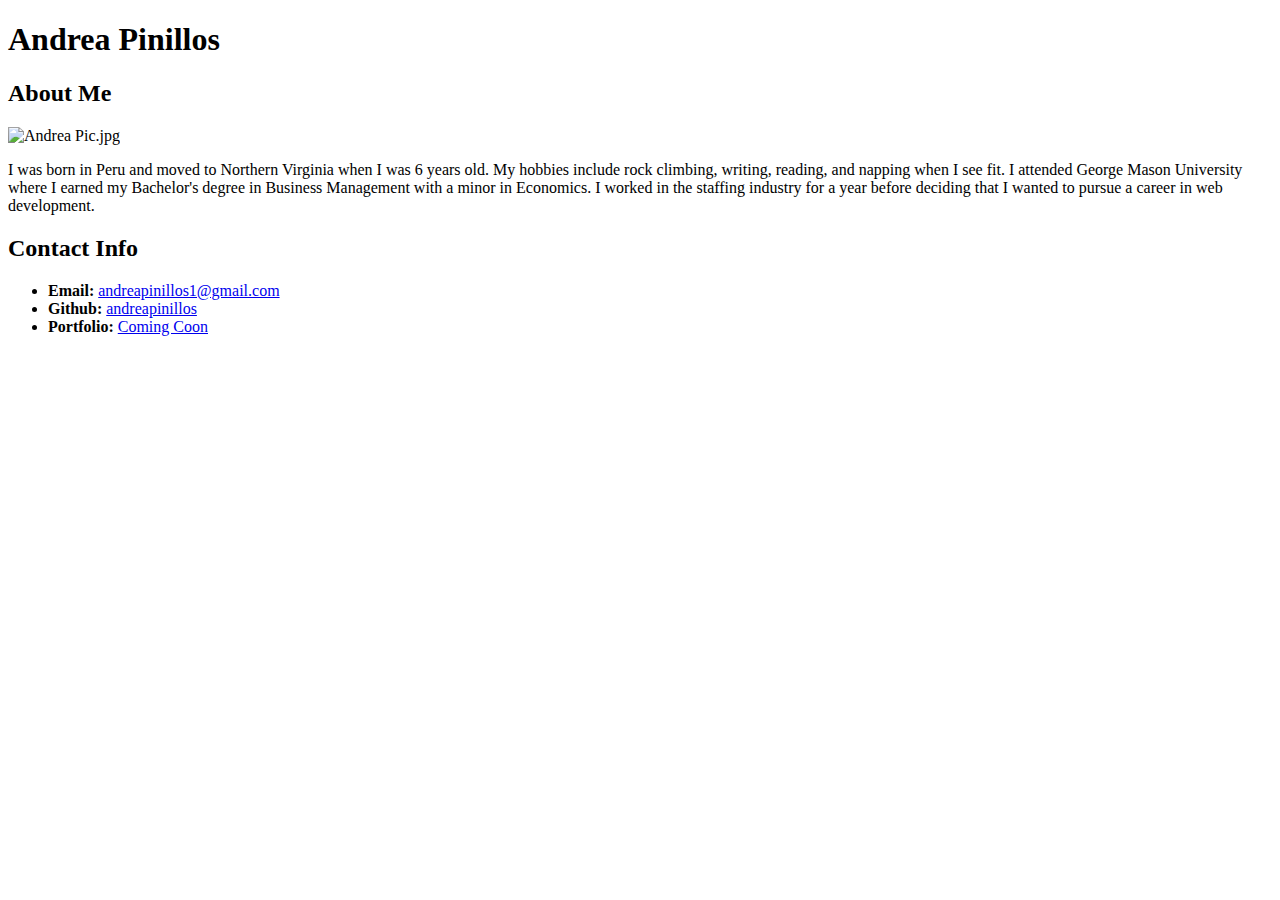
==== index.html @ fc9296a5 "Update index.html" ====
<!DOCTYPE html>
<html lang="en-us">

<head>
  <meta charset="UTF-8">
  <title>Andrea's Portfolio</title>

  <link rel="stylesheet" type="text/css" href="css/bio.css">
</head>

<body>
  <header>
    <h1>Andrea Pinillos</h1>
  </header>

  <div class="container">

    <section id="About Me">

      <h2>About Me</h2>

      <img id="bio-image" src="Andrea Pic.jpg" alt="Andrea Pic.jpg">

      <p>I was born in Peru and moved to Northern Virginia when I was 6 years old. My hobbies include rock climbing, writing, reading, and napping when I see fit. I attended George Mason University where I earned my Bachelor's degree in Business Management with a minor in Economics. I worked in the staffing industry for a year before deciding that I wanted to pursue a career in web development.</p>
    </section>

    <section id="contact-info">
      <h2>Contact Info</h2>
      <ul>
        <li><strong>Email:</strong> <a href="mailto:andreapinillos1@gmail.com">andreapinillos1@gmail.com</a></li>
        <li><strong>Github:</strong> <a href="https://github.com/andreapinillos/">andreapinillos</a></li>
        <li><strong>Portfolio:</strong> <a href="https://github.com/andreapinillos/Basic_Portfolio">Coming Coon </a></li>
      </ul>
    </section>
  </div>

</body>

</html>
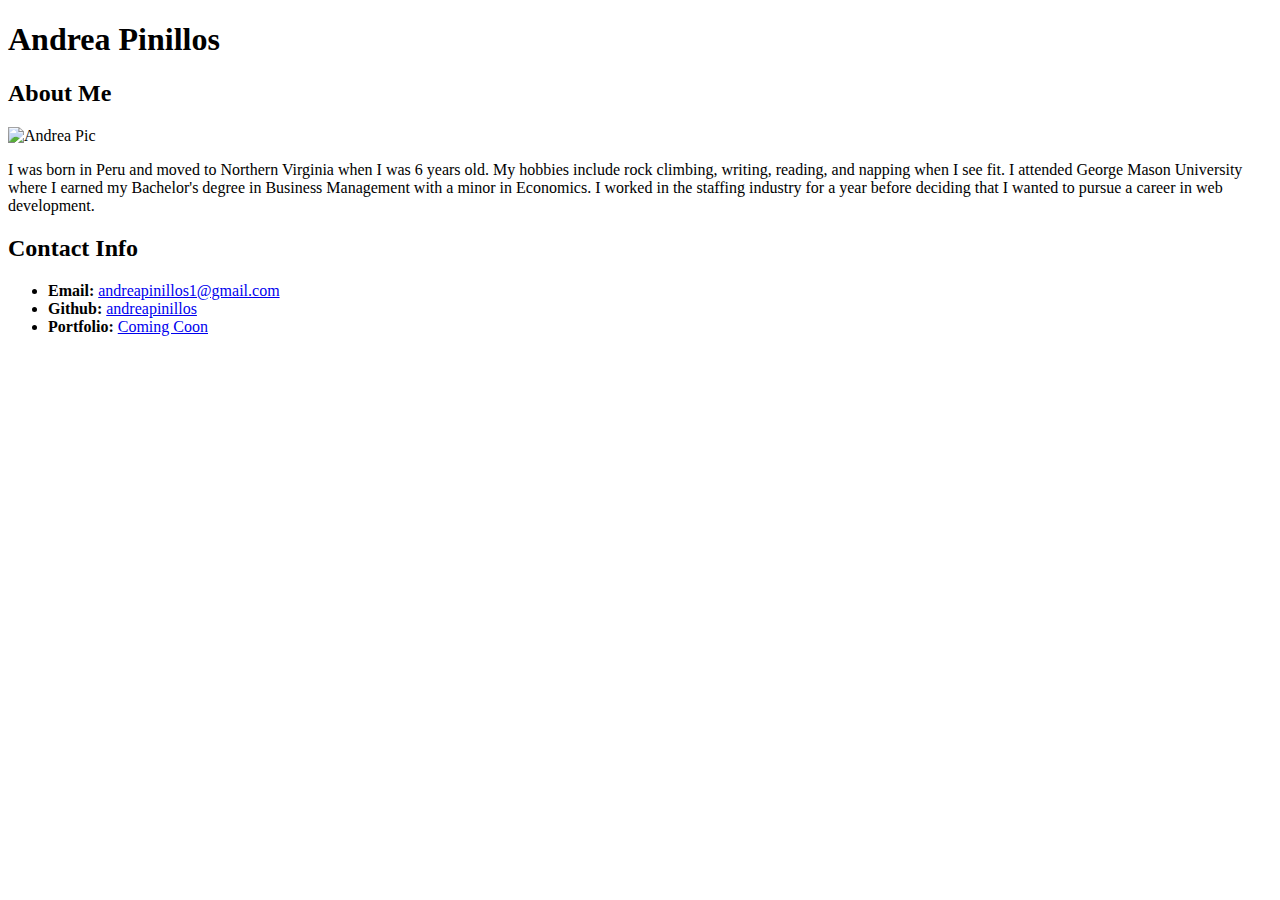
==== commit 2fefae89: "Update index.html" ====
--- a/index.html
+++ b/index.html
@@ -19,7 +19,7 @@
 
       <h2>About Me</h2>
 
-      <img id="bio-image" src="Andrea Pic.jpg" alt="Andrea Pic.jpg">
+      <img id="bio-image" src="https://media.licdn.com/mpr/mpr/shrinknp_200_200/AAEAAQAAAAAAAAmCAAAAJDdjMDczYWM5LTFjZmMtNGI1Yy04ZjFjLTc5NzAzYWExMzI4Ng.jpg" alt="Andrea Pic">
 
       <p>I was born in Peru and moved to Northern Virginia when I was 6 years old. My hobbies include rock climbing, writing, reading, and napping when I see fit. I attended George Mason University where I earned my Bachelor's degree in Business Management with a minor in Economics. I worked in the staffing industry for a year before deciding that I wanted to pursue a career in web development.</p>
     </section>
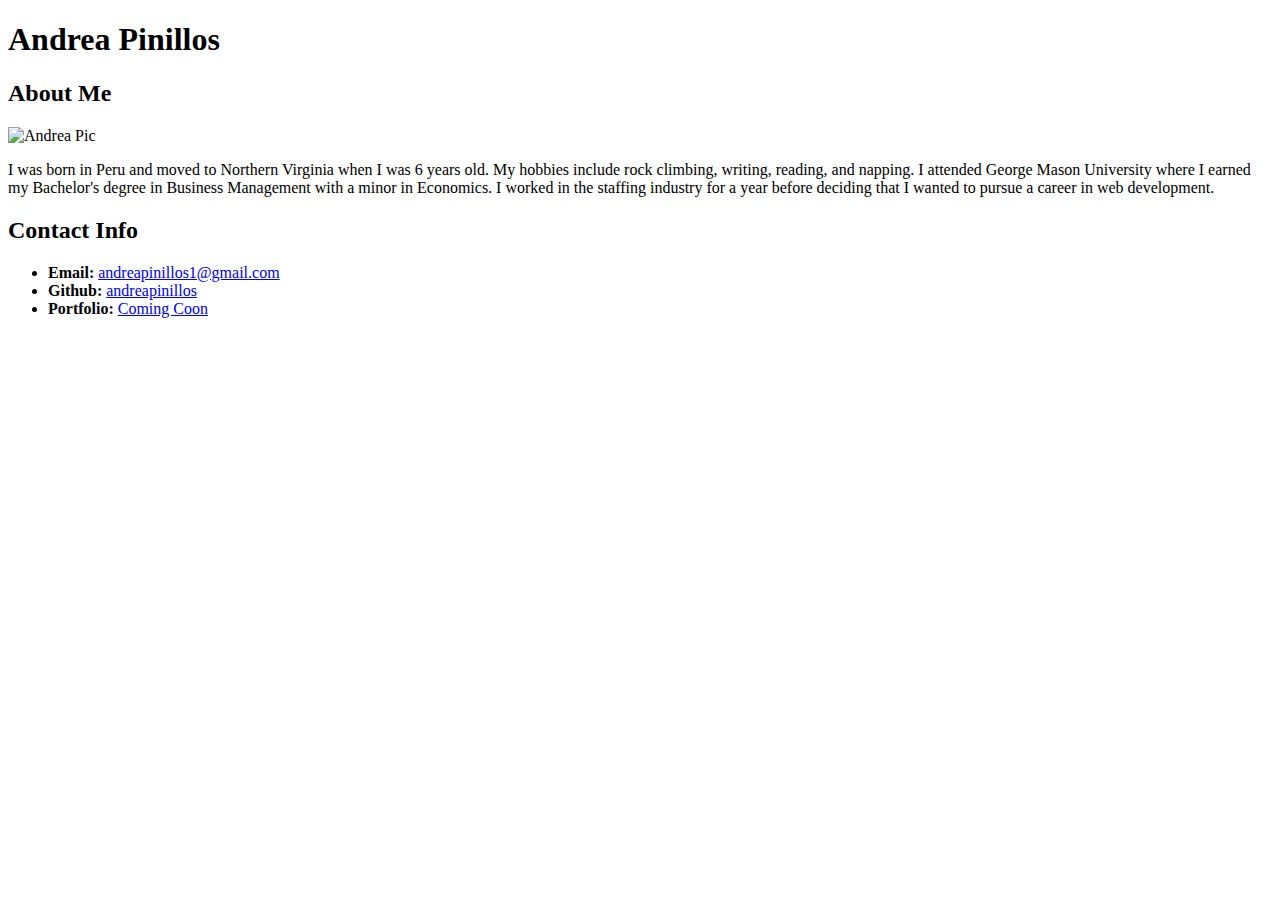
==== commit 1f7c7cf6: "Update index.html" ====
--- a/index.html
+++ b/index.html
@@ -21,7 +21,7 @@
 
       <img id="bio-image" src="https://media.licdn.com/mpr/mpr/shrinknp_200_200/AAEAAQAAAAAAAAmCAAAAJDdjMDczYWM5LTFjZmMtNGI1Yy04ZjFjLTc5NzAzYWExMzI4Ng.jpg" alt="Andrea Pic">
 
-      <p>I was born in Peru and moved to Northern Virginia when I was 6 years old. My hobbies include rock climbing, writing, reading, and napping when I see fit. I attended George Mason University where I earned my Bachelor's degree in Business Management with a minor in Economics. I worked in the staffing industry for a year before deciding that I wanted to pursue a career in web development.</p>
+      <p>I was born in Peru and moved to Northern Virginia when I was 6 years old. My hobbies include rock climbing, writing, reading, and napping. I attended George Mason University where I earned my Bachelor's degree in Business Management with a minor in Economics. I worked in the staffing industry for a year before deciding that I wanted to pursue a career in web development.</p>
     </section>
 
     <section id="contact-info">
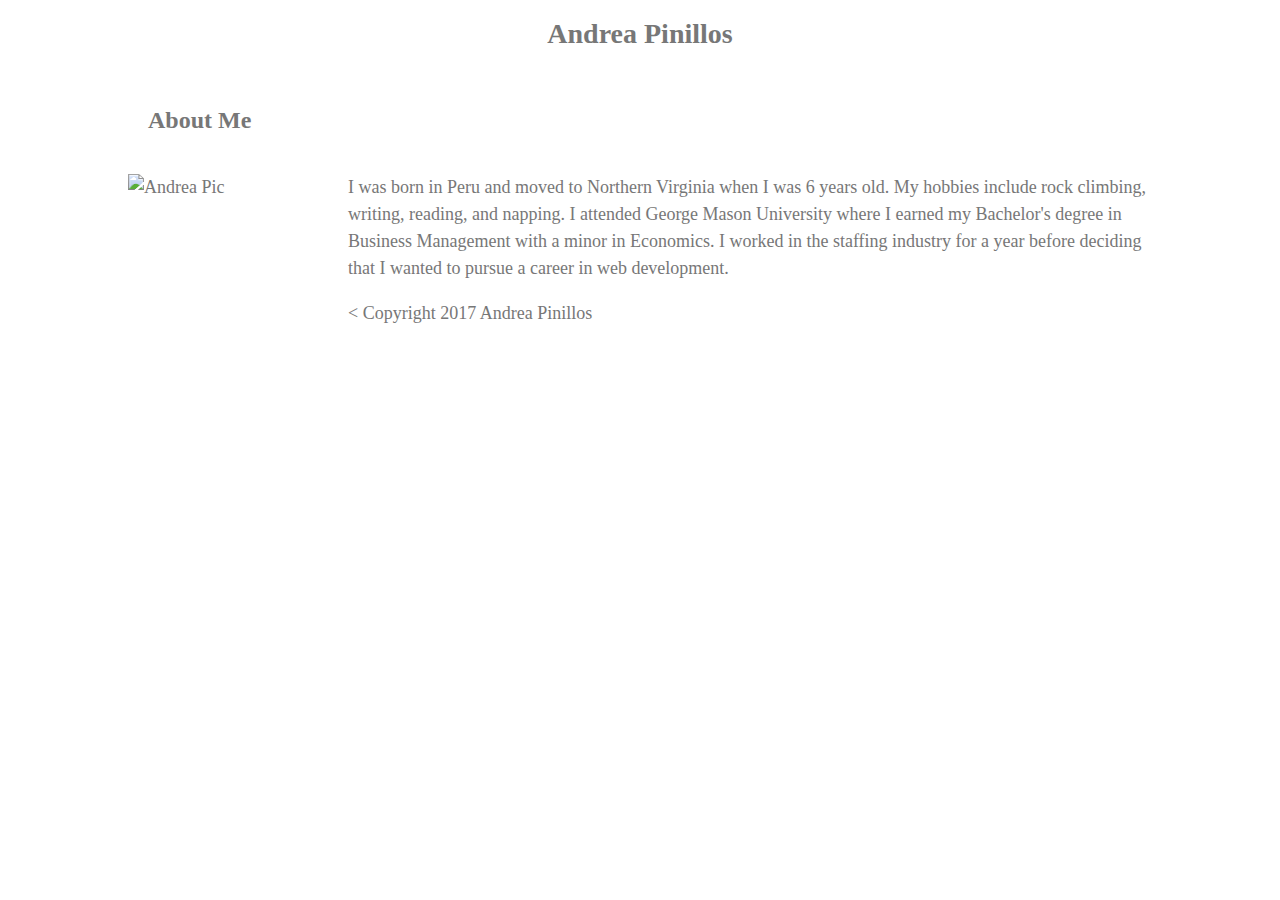
==== commit ff1a1b86: "Update index.html" ====
--- a/index.html
+++ b/index.html
@@ -5,7 +5,7 @@
   <meta charset="UTF-8">
   <title>Andrea's Portfolio</title>
 
-  <link rel="stylesheet" type="text/css" href="css/bio.css">
+  <link rel="stylesheet" type="text/css" href="assets/css/style.css">
 </head>
 
 <body>
@@ -23,15 +23,9 @@
 
       <p>I was born in Peru and moved to Northern Virginia when I was 6 years old. My hobbies include rock climbing, writing, reading, and napping. I attended George Mason University where I earned my Bachelor's degree in Business Management with a minor in Economics. I worked in the staffing industry for a year before deciding that I wanted to pursue a career in web development.</p>
     </section>
-
-    <section id="contact-info">
-      <h2>Contact Info</h2>
-      <ul>
-        <li><strong>Email:</strong> <a href="mailto:andreapinillos1@gmail.com">andreapinillos1@gmail.com</a></li>
-        <li><strong>Github:</strong> <a href="https://github.com/andreapinillos/">andreapinillos</a></li>
-        <li><strong>Portfolio:</strong> <a href="https://github.com/andreapinillos/Basic_Portfolio">Coming Coon </a></li>
-      </ul>
-    </section>
+  <footer>
+    &lt; Copyright 2017 Andrea Pinillos
+  </footer>
   </div>
 
 </body>
--- a/assets/css/style.css
+++ b/assets/css/style.css
@@ -0,0 +1,62 @@
+body {
+  padding: 0;
+  margin: 0;
+  font: 'Arial', 'Helvetica Neue', Helvetica, sans-serif;
+  font-size: 18px;
+  line-height: 150%;
+  color: #777777;
+  background-image: url("http://img.freepik.com/free-photo/white-wall_1194-5956.jpg?size=338&ext=jpg");
+}
+
+header {
+  background: #ffffff;
+  border-color: #cccccc;
+  font-family: 'Georgia', Times, Times New Roman, serif;
+}
+
+h1 {
+  padding: 20px 0;
+  margin: 0;
+  margin-bottom: 20px;
+  font-size: 28px;
+  color: #777777;
+  text-align: center;
+  background: #ffffff;
+  border-color: #cccccc;
+}
+
+h2 {
+  font-size: 24px;
+  font-color: #4aaaa5;
+  padding: 20px;
+
+}
+
+a {
+  color: #d21034;
+}
+
+.container {
+  width: 1024px;
+  margin: 0 auto;
+}
+
+#main-bio,
+#contact-info,
+#bio-image {
+  float: left;
+}
+
+#main-bio {
+  width: 70%;
+}
+
+#contact-info {
+  width: 30%;
+}
+
+#bio-image {
+  width: 200px;
+  height: 200px;
+  margin-right: 20px;
+}
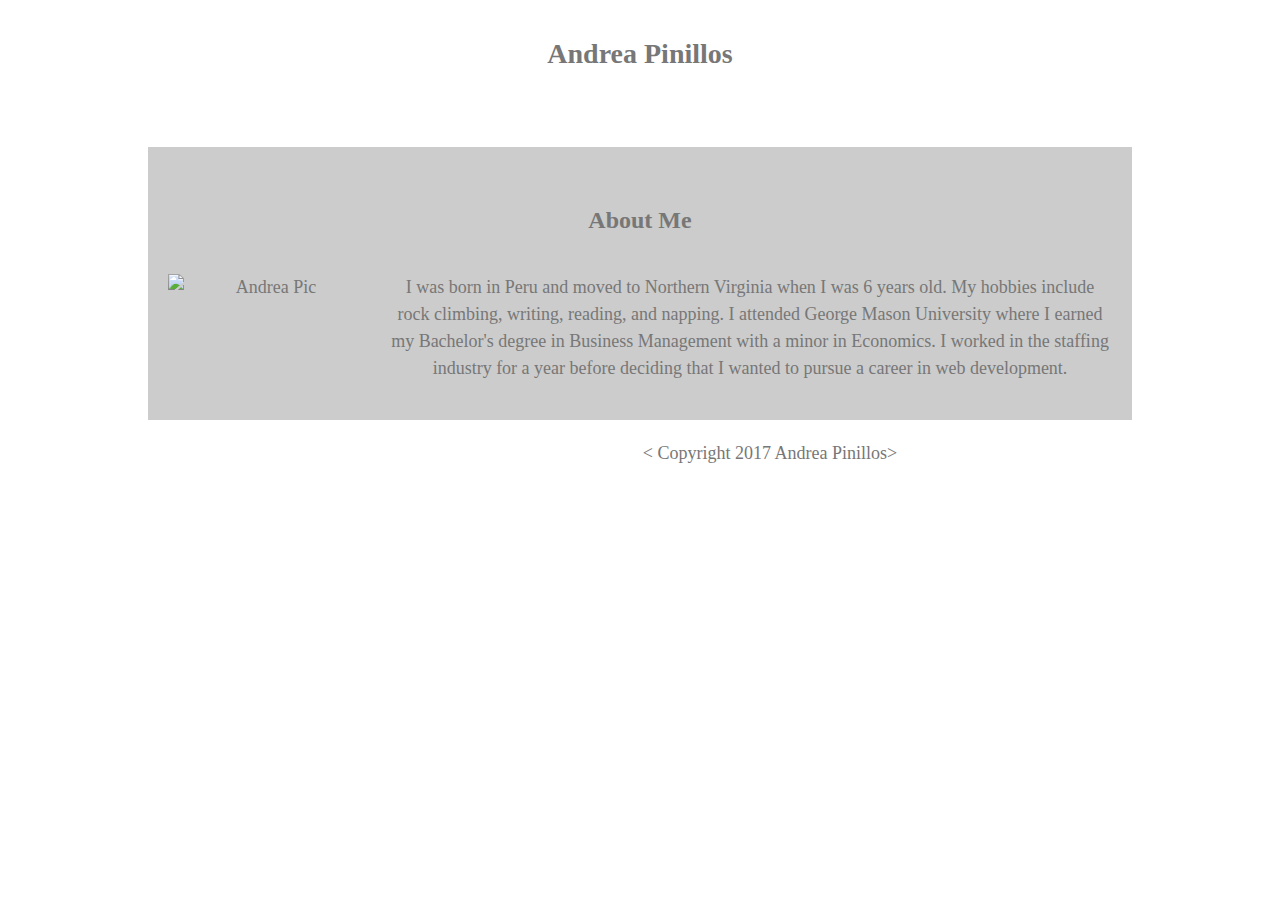
==== commit 5c35538f: "Update index.html" ====
--- a/index.html
+++ b/index.html
@@ -24,7 +24,7 @@
       <p>I was born in Peru and moved to Northern Virginia when I was 6 years old. My hobbies include rock climbing, writing, reading, and napping. I attended George Mason University where I earned my Bachelor's degree in Business Management with a minor in Economics. I worked in the staffing industry for a year before deciding that I wanted to pursue a career in web development.</p>
     </section>
   <footer>
-    &lt; Copyright 2017 Andrea Pinillos
+    &lt; Copyright 2017 Andrea Pinillos&gt; 
   </footer>
   </div>
 
--- a/assets/css/style.css
+++ b/assets/css/style.css
@@ -1,3 +1,16 @@
+/*
+
+Each of these CSS elements is associated with an HTML Element, Class, or ID.
+Flip between this CSS file and the HTML to see how things line up.
+Experiment with deleting lines of code from the CSS to see how it affects the webpage when you refresh in the browser.
+
+*/
+
+* {
+  box-sizing: border-box;
+  text-align: center;
+}
+
 body {
   padding: 0;
   margin: 0;
@@ -9,6 +22,8 @@
 }
 
 header {
+  padding: 20px;
+  margin-bottom: 20px;
   background: #ffffff;
   border-color: #cccccc;
   font-family: 'Georgia', Times, Times New Roman, serif;
@@ -36,6 +51,56 @@
   color: #d21034;
 }
 
+section {
+  padding: 20px;
+  margin: 20px;
+  background: #ccc;
+  margin-bottom: 20px;
+}
+#Top-left {
+  background-color: #666;
+  padding: 30px;
+  width: 33.3%;
+  float: left;
+}
+#Top-right {
+  float: right;
+  background-color: #888;
+  padding: 30px;
+  width: 33.3%
+
+}
+#Middle-left {
+  float: left;
+  background-color: #666;
+  padding: 30px;
+  width: 33.3%;
+}
+#Middle-right {
+  clear: right;
+  background-color: #eee;
+  width: 100%;
+  overflow:auto;
+}
+#Middle-left {
+  clear: left;
+  background-color: #eee;
+  width: 100%;
+  overflow:auto;
+}
+#Bottom-left {
+  clear: left;
+  background-color: #eee;
+  width: 100%;
+  overflow:auto;
+}
+
+}
+footer {
+  color: #777777;
+  background-color: #666666;
+}
+
 .container {
   width: 1024px;
   margin: 0 auto;
@@ -60,3 +125,9 @@
   height: 200px;
   margin-right: 20px;
 }
+
+.clearfix::after {
+  content: "";
+  display: block;
+  clear: both;
+}
